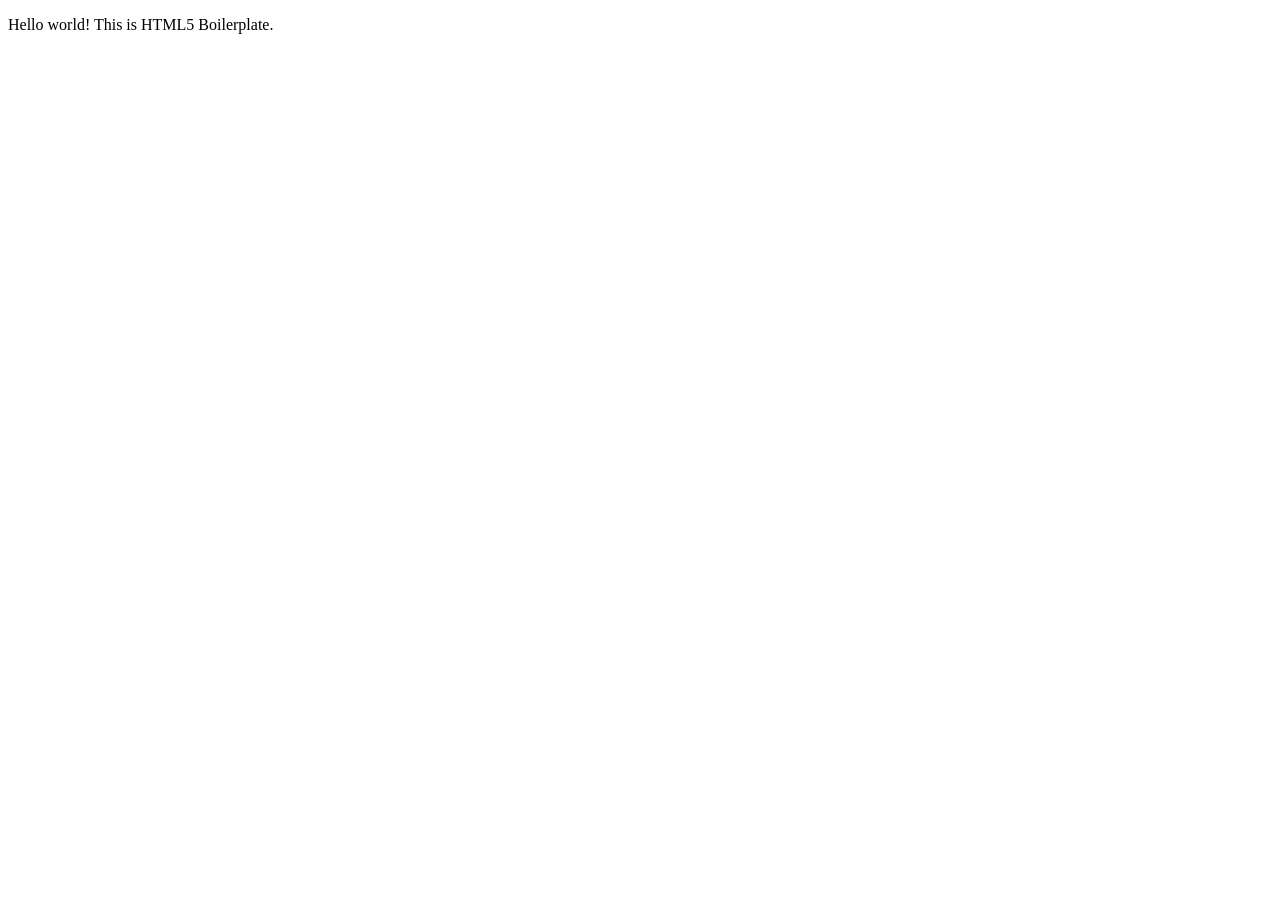
==== index.html @ 01616640 "project repo" ====
<!doctype html>
<html class="no-js" lang="">

<head>
  <meta charset="utf-8">
  <title></title>
  <meta name="description" content="">
  <meta name="viewport" content="width=device-width, initial-scale=1">

  <meta property="og:title" content="">
  <meta property="og:type" content="">
  <meta property="og:url" content="">
  <meta property="og:image" content="">

  <link rel="manifest" href="site.webmanifest">
  <link rel="apple-touch-icon" href="icon.png">
  <!-- Place favicon.ico in the root directory -->

  <link rel="stylesheet" href="css/normalize.css">
  <link rel="stylesheet" href="css/main.css">

  <meta name="theme-color" content="#fafafa">
</head>

<body>

  <!-- Add your site or application content here -->
  <p>Hello world! This is HTML5 Boilerplate.</p>
  <script src="js/vendor/modernizr-3.11.2.min.js"></script>
  <script src="js/plugins.js"></script>
  <script src="js/main.js"></script>

  <!-- Google Analytics: change UA-XXXXX-Y to be your site's ID. -->
  <script>
    window.ga = function () { ga.q.push(arguments) }; ga.q = []; ga.l = +new Date;
    ga('create', 'UA-XXXXX-Y', 'auto'); ga('set', 'anonymizeIp', true); ga('set', 'transport', 'beacon'); ga('send', 'pageview')
  </script>
  <script src="https://www.google-analytics.com/analytics.js" async></script>
</body>

</html>
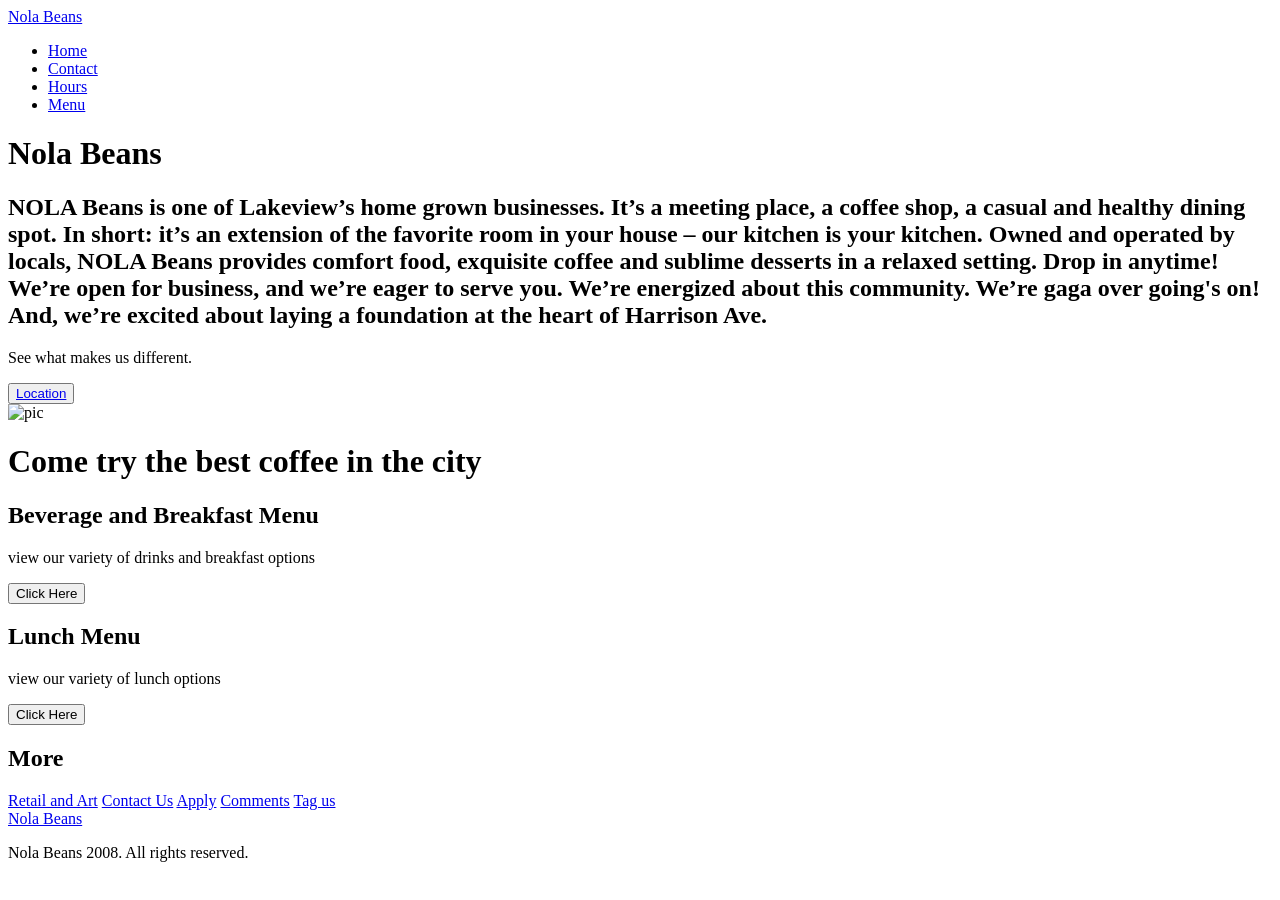
==== commit e7170af3: "idk" ====
--- a/index.html
+++ b/index.html
@@ -1,41 +1,117 @@
-<!doctype html>
-<html class="no-js" lang="">
+    <!DOCTYPE html>
+    <html lang="en">
+    <head>
+        <meta charset="UTF-8">
+        <meta http-equiv="X-UA-Compatible" content="IE=edge">
+        <meta name="viewport" content="width=device-width, initial-scale=1.0">
+        <title>Restaurant Website</title>
+        <link rel="stylesheet" href="styles.css">
+        <link rel="stylesheet" href="https://use.fontawesome.com/releases/v6.0.0/css/all.css" integrity="sha384-3B6NwesSXE7YJlcLI9RpRqGf2p/EgVH8BgoKTaUrmKNDkHPStTQ3EyoYjCGXaOTS" crossorigin="anonymous">
+        <link rel="preconnect" href="https://fonts.googleapis.com">
+        <link rel="preconnect" href="https://fonts.gstatic.com" crossorigin>    
+        <link href="https://fonts.googleapis.com/css2?family=Kumbh+Sans:wght@200;300&display=swap" rel="stylesheet">
+    </head>
+    <body>
+       <nav class="navbar">
+           <div class="navbar__container">
+              <a href="/" id="navbar__logo"><i class="fa-solid fa-mug-hot"></i> Nola Beans</a> 
+              <div class="navbar__toggle" id="mobile-menu">
+                  <span class="bar"></span> <span class="bar"></span>
+                  <span class="bar"></span>
+              </div>
+              <ul class="navbar__menu">
+                  <li class="navbar__item">
+                      <a href="/" class="navbar__links">Home</a>
+                  </li>
+                  <li class="navbar__item">
+                    <a href="/tech.html" class="navbar__links">Contact</a>
+                </li>
+                <li class="navbar__item">
+                    <a href="/" class="navbar__links">Hours</a>
+                </li>
+                <li class="navbar__btn">
+                    <a href="/" class="button">Menu</a>
+                </li>
+              </ul>
+           </div>
+       </nav>
 
-<head>
-  <meta charset="utf-8">
-  <title></title>
-  <meta name="description" content="">
-  <meta name="viewport" content="width=device-width, initial-scale=1">
+       <!--Hero Section-->
+       <div class="main"></div>
+       <div class="main__container">
+           <div class="main__content">
+               <h1>Nola Beans</h1>
+               <h2>NOLA Beans is one of Lakeview’s home grown businesses. It’s a meeting place, a coffee shop, a casual and healthy dining spot. In short: it’s an extension of the favorite room in your house – our kitchen is your kitchen.
 
-  <meta property="og:title" content="">
-  <meta property="og:type" content="">
-  <meta property="og:url" content="">
-  <meta property="og:image" content="">
+                Owned and operated by locals, NOLA Beans provides comfort food, exquisite coffee and sublime desserts in a relaxed setting.
+                
+                Drop in anytime! We’re open for business, and we’re eager to serve you. We’re energized about this community. We’re gaga over going's on! And, we’re excited about laying a foundation at the heart of Harrison Ave.
+                
+                </h2>
+               <p>See what makes us different.</p>
+               <button class="main__btn"><a href="/">Location</a></button>
+           </div>
+           <div class="main__img--container">
+               <img src="nb.jpg" alt="pic" id="main__img">
+           </div>
+       </div>
 
-  <link rel="manifest" href="site.webmanifest">
-  <link rel="apple-touch-icon" href="icon.png">
-  <!-- Place favicon.ico in the root directory -->
+       <!--services section-->
+       <div class="services">
+           <h1>Come try the best coffee in the city</h1>
+           <div class="services__container">
+            <div class="services__card">
+                <h2>Beverage and Breakfast Menu</h2>
+                <p>view our variety of drinks and breakfast options</p>
+                <button>Click Here</button>
+           </div>
+           <div class="services__card">
+            <h2>Lunch Menu</h2>
+            <p>view our variety of lunch options</p>
+            <button>Click Here</button>
+           </div>
+         </div>
+       </div>
+       
+       <!-- Footer Section-->
+       <div class="footer__container">
+           <div class="footer__links">
+               <div class="footer__link--wrapper">
+                <div class="footer__link--items">
+                    <h2>More</h2>
+                    <a href="/">Retail and Art</a>
+                    <a href="/">Contact Us</a>
+                    <a href="/">Apply</a>
+                    <a href="/">Comments</a>
+                    <a href="/">Tag us</a>
+                </div>
+               </div>
+           </div>
+           <div class="social__media">
+               <div class="social__media--wrap">
+                   <div class="footer__logo">
+                       <a href="/" id="footer__logo"><i class="fa-solid fa-mug-hot"></i>Nola Beans</a>
+                   </div>
+                   <p class="website__rights">Nola Beans 2008. All rights reserved.</p>
+                   <div class="social__icons">
+                       <a href="/" class="social__icon--link" target="_blank">
+                           <i class="fab fa-facebook"></i>
+                       </a>
+                       <a href="/" class="social__icon--link" target="_blank">
+                        <i class="fab fa-instagram"></i>
+                    </a>
+                    <a href="/" class="social__icon--link" target="_blank">
+                        <i class="fab fa-twitter"></i>
+                    </a>
+                    <a href="/" class="social__icon--link" target="_blank">
+                        <i class="fab fa-linkedin"></i>
+                    </a>
+                   </div>
+               </div>
+           </div>
+       </div>
 
-  <link rel="stylesheet" href="css/normalize.css">
-  <link rel="stylesheet" href="css/main.css">
 
-  <meta name="theme-color" content="#fafafa">
-</head>
-
-<body>
-
-  <!-- Add your site or application content here -->
-  <p>Hello world! This is HTML5 Boilerplate.</p>
-  <script src="js/vendor/modernizr-3.11.2.min.js"></script>
-  <script src="js/plugins.js"></script>
-  <script src="js/main.js"></script>
-
-  <!-- Google Analytics: change UA-XXXXX-Y to be your site's ID. -->
-  <script>
-    window.ga = function () { ga.q.push(arguments) }; ga.q = []; ga.l = +new Date;
-    ga('create', 'UA-XXXXX-Y', 'auto'); ga('set', 'anonymizeIp', true); ga('set', 'transport', 'beacon'); ga('send', 'pageview')
-  </script>
-  <script src="https://www.google-analytics.com/analytics.js" async></script>
-</body>
-
-</html>
+       <script> src="app.js"</script>
+    </body>
+    </html>
